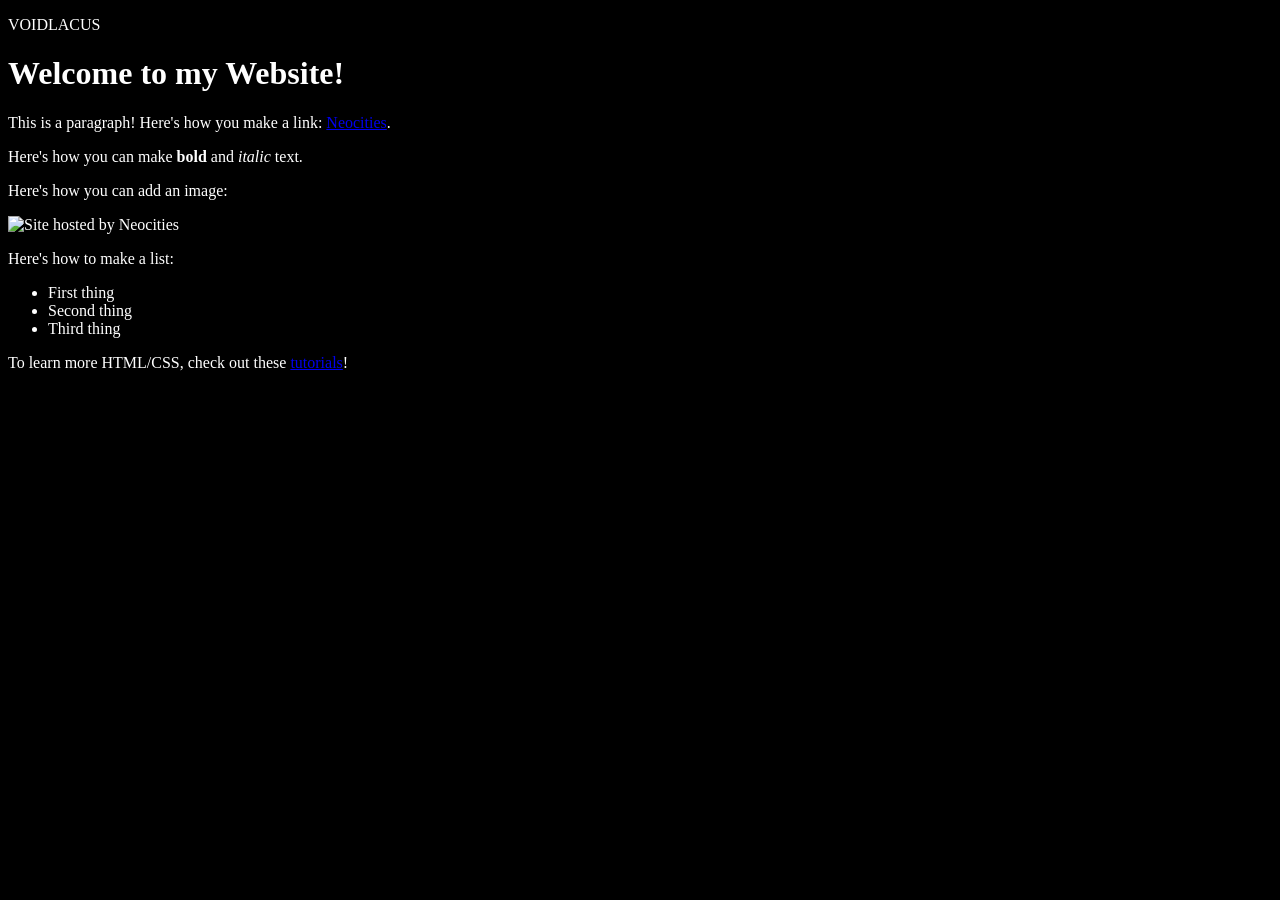
==== index.html @ 5409d0b4 "Initial Commit" ====
<!DOCTYPE html>
<html>
  <head>
    <meta charset="UTF-8">
    <meta name="viewport" content="width=device-width, initial-scale=1.0">
    <title>The web site of voidlacus</title>
    <!-- The style.css file allows you to change the look of your web pages.
         If you include the next line in all your web pages, they will all share the same look.
         This makes it easier to make new pages for your site. -->
    <link href="style.css" rel="stylesheet" type="text/css" media="all">
  </head>
  <body>
    <div class="topbar">
        <p>VOIDLACUS</p>
    </div>
        
    <h1>Welcome to my Website!</h1>

    <p>This is a paragraph! Here's how you make a link: <a href="https://neocities.org">Neocities</a>.</p>

    <p>Here's how you can make <strong>bold</strong> and <em>italic</em> text.</p>

    <p>Here's how you can add an image:</p>
    <img src="/neocities.png" alt="Site hosted by Neocities">

    <p>Here's how to make a list:</p>

    <ul>
      <li>First thing</li>
      <li>Second thing</li>
      <li>Third thing</li>
    </ul>

    <p>To learn more HTML/CSS, check out these <a href="https://neocities.org/tutorials">tutorials</a>!</p>
  </body>
</html>
---- style.css ----
/* CSS is how you can add style to your website, such as colors, fonts, and positioning of your
   HTML content. To learn how to do something, just try searching Google for questions like
   "how to change link color." */

body {
  background-color: black;
  color: white;
  font-family: Verdana;
}
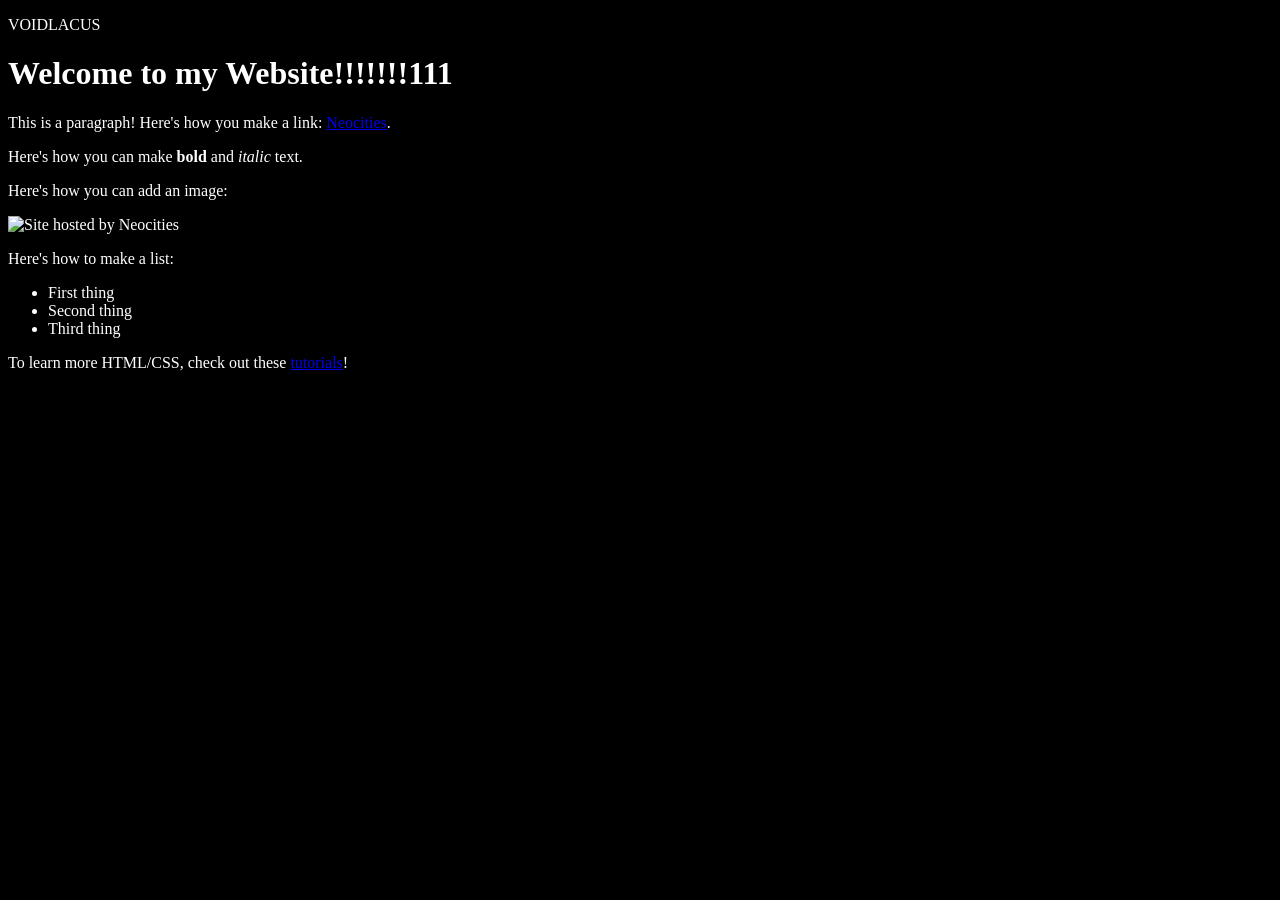
==== commit 7d2d5a7f: "Test commit" ====
--- a/index.html
+++ b/index.html
@@ -14,7 +14,7 @@
         <p>VOIDLACUS</p>
     </div>
         
-    <h1>Welcome to my Website!</h1>
+    <h1>Welcome to my Website!!!!!!!111</h1>
 
     <p>This is a paragraph! Here's how you make a link: <a href="https://neocities.org">Neocities</a>.</p>
 
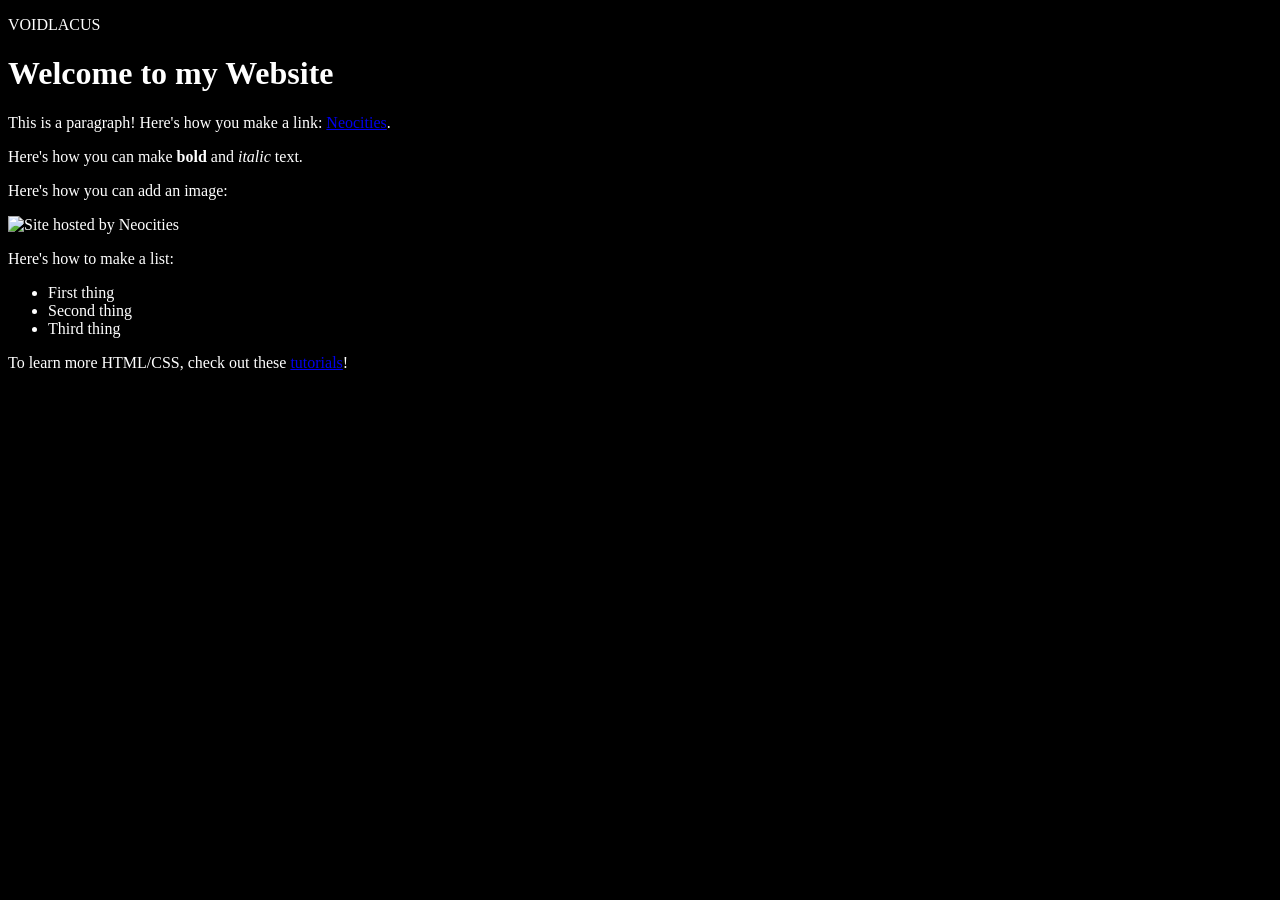
==== commit 8960f5b2: "Test commit 2" ====
--- a/index.html
+++ b/index.html
@@ -14,7 +14,7 @@
         <p>VOIDLACUS</p>
     </div>
         
-    <h1>Welcome to my Website!!!!!!!111</h1>
+    <h1>Welcome to my Website</h1>
 
     <p>This is a paragraph! Here's how you make a link: <a href="https://neocities.org">Neocities</a>.</p>
 
